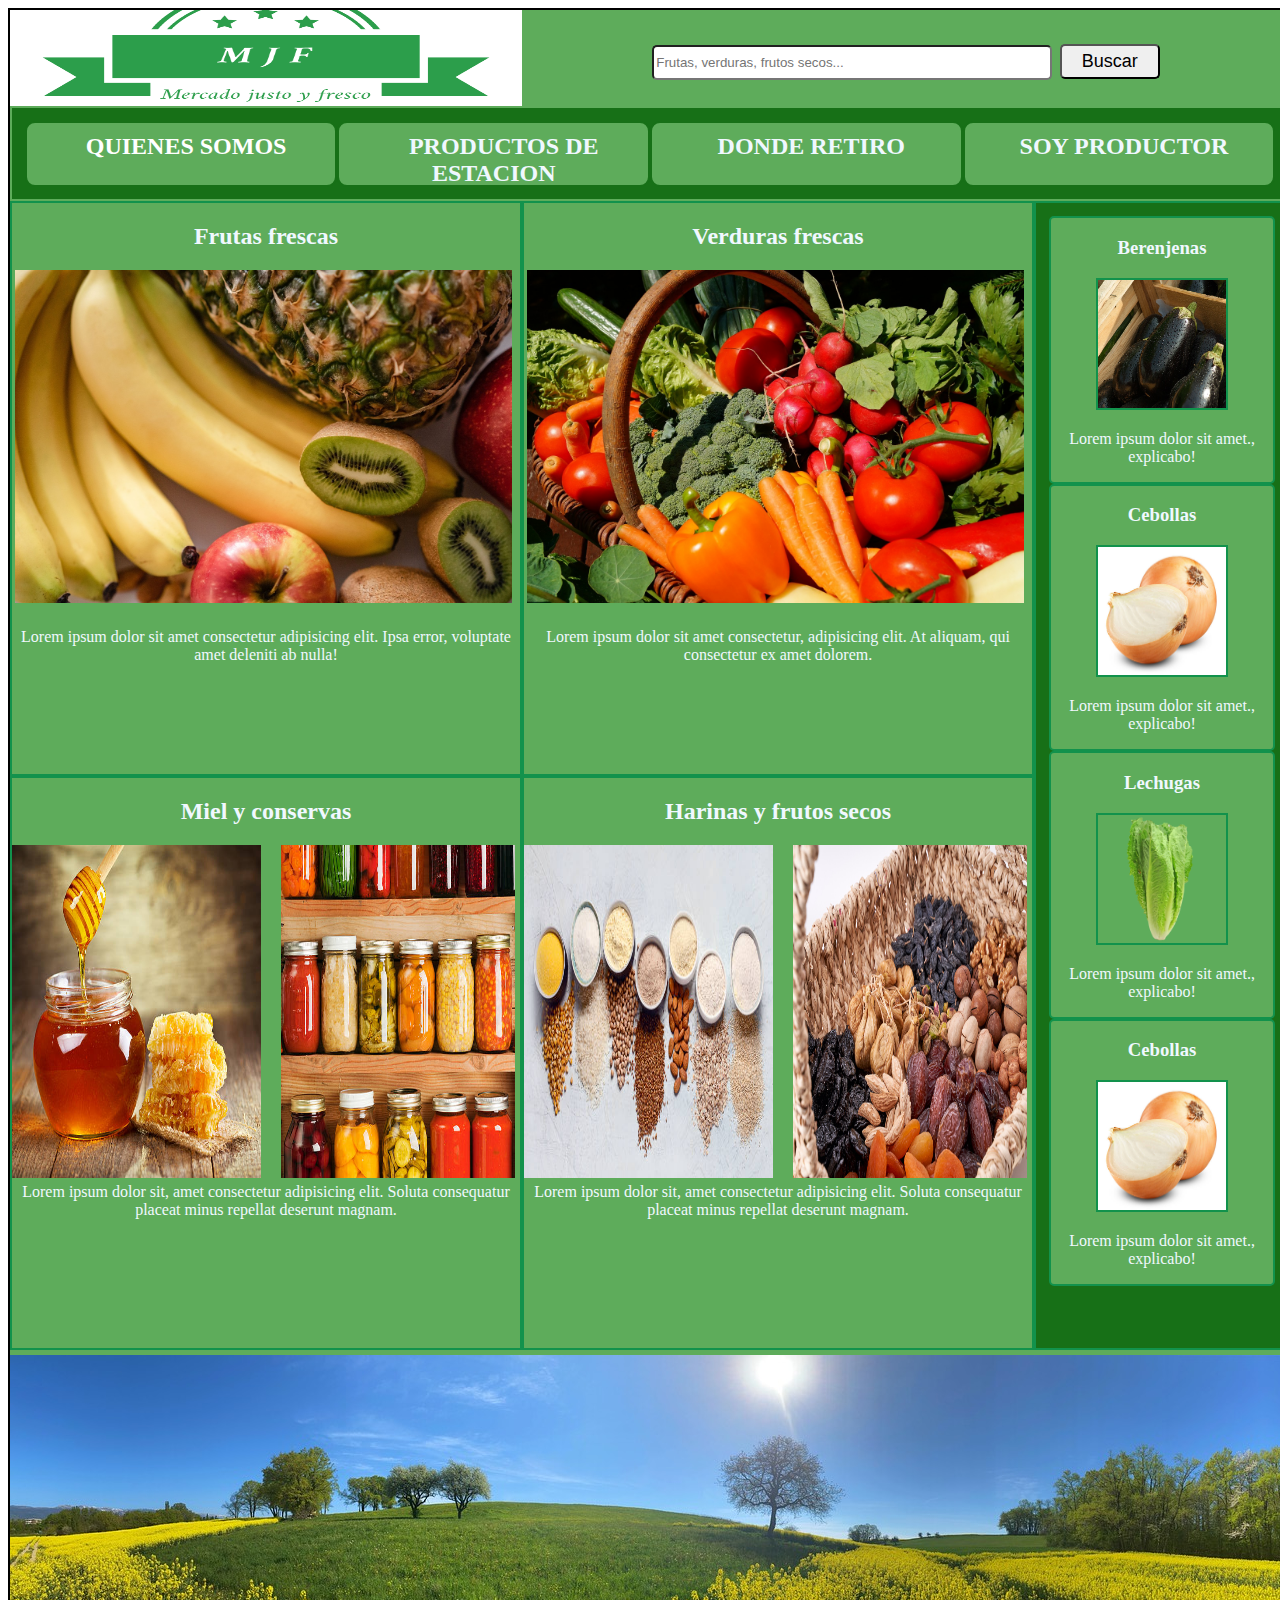
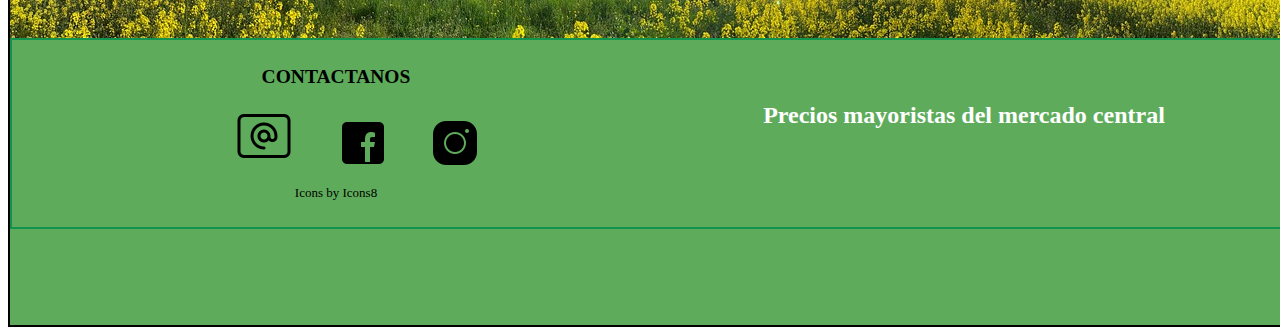
==== index.html @ 4e301769 "Add files via upload" ====
<!DOCTYPE html>
<html lang="en">
<head>
    <meta charset="UTF-8">
    <meta name="viewport" content="width=device-width, initial-scale=1.0">
    <title>Aprendiendo Grid</title>
    <link rel="stylesheet" href="../proyectoEcommerce/css/master.css"> 
</head>
<body>
   
    <div class="gridLayout">
      
      <div class="gridLogo"><!--caja1-->
        <img src="../proyectoEcommerce/images/logo.png" alt="Logo La justa" class="logo"/>
      </div>
      
      <div class="gridSearchBar"><!--caja2-->
        <form action="https://www.google.com.ar/?hl=es"  method="busqueda" target="buscar" >
    
              <p id="elementosBusqueda">
      
                <input type="search" name="busquedafrutasyhortalizas" placeholder="Frutas, verduras, frutos secos..." id="cajaTextoBusqueda" >
                  
                  <input type="submit" value="Buscar" id="botonBusqueda">
      
              </p>
      
         </form>
      </div>


        
     <div class="gridMInferior"><!--caja3-->
        
           <div id="gridMInferiorSec" ><a href="file:///C:/Users/lau_m/wSp/test-site/pGs/qSomos.html" title="Quienes somos"><strong id="mInferiorName">QUIENES SOMOS</strong></a></div>
           <div id="gridMInferiorSec" > <strong id="mInferiorName">PRODUCTOS DE ESTACION</strong> </div>
           <div id="gridMInferiorSec" ><strong id="mInferiorName">DONDE RETIRO</strong></div>
           <div id="gridMInferiorSec" ><strong id="mInferiorName">SOY PRODUCTOR</strong></div>
      
      </div>

      

     <div class="gridIngresoFrutas"> <!--caja5-->
        <p>
          <h2 id="frutasFrescas">Frutas frescas</h2> 
         </p>
         <a href="" title="Frutas frescas"><img src="../proyectoEcommerce/images/frutasTodas.jpg" alt="Frutas frescas" id="ingresoFrutas"/></a>
         <p id="descripcion"> Lorem ipsum dolor sit amet consectetur adipisicing elit. Ipsa error, voluptate amet deleniti ab nulla!</p>
      </div>
      <div class="gridIngresoVerduras"><!--caja6-->
        <p>
          <h2 id="verdurasFrescas">Verduras frescas</h2> 
        </p>
         <a href="" title="Verduras frescas"><img src="../proyectoEcommerce/images/verdurasTodas.jpg" alt="Frutas frescas" id="ingresoVerduras"/></a>
        <div class="descripcionPpal"><p > Lorem ipsum dolor sit amet consectetur, adipisicing elit. At aliquam, qui consectetur ex amet dolorem.</p></div>
      </div>
      

      
      <div class="gridAside"><!--caja7-->
        <aside>
          
          <div class="cuadroOfertas">
            <div class="artOfertado">
              <h3>
                Berenjenas
               </h3>
              <img src="../proyectoEcommerce/images/berenjenas.jpg" alt="Berenjenas" class="aOfertado"/>
              <p id="descripcion">Lorem ipsum dolor sit amet., explicabo!</p>
            </div>
            
            <div class="artOfertado">
              
              <h3>
                 Cebollas
               </h3>
               <img src="../proyectoEcommerce/images/cebollas.jpg" alt="Cebollas" class="aOfertado"/>
               <p id="descripcion">Lorem ipsum dolor sit amet., explicabo!</p>
              
             </div>
 
            <div class="artOfertado">
               <h3>
                 Lechugas
              </h3>
              <img src="../proyectoEcommerce/images/lechugas.webp" alt="Lechugas" class="aOfertado"/>
              <p id="descripcion"> Lorem ipsum dolor sit amet., explicabo!</p>
            </div>
            <div class="artOfertado">
              
              <h3>
                 Cebollas
               </h3>
               <img src="../proyectoEcommerce/images/cebollas.jpg" alt="Cebollas" class="aOfertado"/>
               <p id="descripcion"> Lorem ipsum dolor sit amet., explicabo!</p>
              
             </div>
           
          </div>




          
  
        
        </aside>



      </div>


      <div class="gridIngresoMielConservas"><!--caja8-->
            <p>
              <h2 id="mielConservas">Miel y conservas</h2> 
            </p>
             <a href="" title="Miel"><img src="../proyectoEcommerce/images/miel.jpg" alt="Miel" id="ingresoMiel"/></a>
           <a href="" title="Conservas"><img src="../proyectoEcommerce/images/conservas.jpg" alt="Conservas" id="ingresoConservas"/></a>

           <div class="descripcionPpal"><p > Lorem ipsum dolor sit, amet consectetur adipisicing elit. Soluta consequatur placeat minus repellat deserunt magnam.</p></div>
          </div>
          <div class="gridIngresoHarinasFrutosSecos">
            <p>
              <h2 id="harinasFrutosSecos">Harinas y frutos secos</h2> 
            </p>
             <a href="" title="Harinas"><img src="../proyectoEcommerce/images/harinas.jpg" alt="Harinas" id="ingresoHarinas" /></a> 
             <a href="" title="Frutos Secos"><img src="../proyectoEcommerce/images/frutosSecos.jpg" alt="Frutos Secos" id="ingresoFrutosSecos" /></a>

          <div class="descripcionPpal"><p > Lorem ipsum dolor sit, amet consectetur adipisicing elit. Soluta consequatur placeat minus repellat deserunt magnam.</p></div>
          </div>
       <div class="banner">
        <img src="../proyectoEcommerce/images/banner.jpg" alt="Banner" id="bannerFarm">


       </div> 

       <div class="gridFooter">


        <div class="contactosFooter">
          <p id="contacto">
            <h2>
             CONTACTANOS
            </h2>
          </p>
          <p>
            <ul id="contacto">
                <li>
                  
                 <a href="mailto:nowhere@mozilla.org"><img src="../proyectoEcommerce/images/emailIcon.png" alt="Icono de email"></a>
                </li>
                <li>
                  <a href="https://es-la.facebook.com/"><img src="../proyectoEcommerce/images/facebookIcon.png" alt="Icono de Facebook"></a>
                </li>
                <li><a href="https://www.instagram.com/"><img src="../proyectoEcommerce/images/instagramIcon.png" alt="Icono de Facebook"></a>
                </li>
  
  
             </ul>
        
           </p>
           <p>
            <a target="_blank" href="https://icons8.com" id="icons"> Icons by Icons8</a>
           </p>
      </div>
      <div class="infoImportanteFooter">
       
        <a href="http://www.mercadocentral.gob.ar/informaci%C3%B3n/precios-mayoristas-0" id="mercadoCentral"> <h2>Precios mayoristas del mercado central</h2></a>
      </div>
        
        
    
      </div>


     

 

    </div>
    <script src="scripts/main.js"></script>
 </body>
</html>
---- proyectoEcommerce/css/master.css ----
body{

    background-color: white;
    width: 100%;
   


}

.gridLayout{

    width: 100%;
    background-color: rgb(94, 172, 91); ;
    border: 2px solid black;
    display: grid;
    grid-template-columns: 40% 40% auto; 
    grid-template-rows: 5% 5% 30% 30% 15% 10%; 
    
    
    
  
}


a{
    color:white;
    text-decoration: none;
}
ul{
    list-style: none;
}




/*caja1*/
.gridLogo{ 
    width: 100%;
    height: 100%;
    padding: 0 0 20px 0;
    margin: 0;
    
   
}
.logo{
    width: 100%;
    height: 100%;
   
   
  }

  /*caja2*/

  .gridSearchBar{

    width: 100%;
    height: 100%;
    grid-column: 2/4;

   
 
  
   
  
  
  }
  #elementosBusqueda{/*contenedor de searchbar*/
    font-size: 30px ;
    color: rgb(235, 238, 236);
    text-align: center;
    margin: 0;
    padding: 1em;

  }
  



#botonBusqueda{/*boton que se cliquea para buscar*/

    font-size: large;
    width:100px ;
    height: 35px;
    border-radius: 5px;
    box-shadow: 10px;

}
#cajaTextoBusqueda{/*caja donde se ingresa el texto para buscar*/

    width: 400px;
    height: 35px;
    border-radius: 5px;
    box-shadow: 10px;
}




/*caja3 */

.gridMInferior{
    display: grid;
    grid-template-columns: 25% 25% 25% 25%; 
    grid-template-rows: 100%; 
    grid-column: 1/4; 
    color: aliceblue;
    border: 2px solid rgb(94, 172, 91);
    padding: 1% 1% 1% 1%;
    background-color:rgb(23, 112, 23);
    text-align: center;
    

}
#gridMInferiorSec{

    text-align: center;
    padding: 10px 30px 35px 40px;
    border: 2px solid rgb(23, 112, 23);
    background-color: rgb(94, 172, 91) ;
    border-radius: 10px;
    box-shadow: 5px;
    font-size: 1.5em;

}
#mInferiorName{

    padding: 5px 10px ;


}
#gridMInferiorSec:hover{
    background-color:rgb(33, 165, 33);
    border-radius: 10x solid black;
    box-shadow: 5px;
}


/*caja5*/
#ingresoFrutas{

    width: 98%;
    height: 78%;
   padding: 0 5px 5px 0;
   
 

}

#frutasFrescas{
    color: aliceblue;
}


.gridIngresoFrutas{

    text-align: center;
    align-items: center;
    border: 2px solid rgb(18, 146, 76);
    background-color: rgb(94, 172, 91) ;
    padding-bottom: 28%;
    color: aliceblue;
}
/*caja6*/
#ingresoVerduras{

    width: 98%;
    height: 78%;
   padding:0 5px 5px 0;
   
 

}

#verdurasFrescas{
    color: aliceblue;
}

.gridIngresoVerduras{

    text-align: center;
    align-items: center;
    border: 2px solid rgb(18, 146, 76);
    background-color: rgb(94, 172, 91);
    padding-bottom: 28%;
    color: aliceblue;
}

/*caja8*/
#ingresoMiel{

    width: 49%;
    height: 78%;
   padding:0 5px 5px 0;
   float: left;
   background-color: rgb(94, 172, 91) ;
   
 

}
#ingresoConservas{

    width: 46%;
    height: 78%;
   padding:0 5px 5px 0;
   float: right;
   
   
 

}


#mielConservas{
    color: aliceblue;
    background-color: rgb(94, 172, 91) ;
}

.gridIngresoMielConservas{

    text-align: center;
    align-items: center;
    border: 2px solid rgb(18, 146, 76);
    background-color: rgb(94, 172, 91);
    color: aliceblue;
    padding-bottom: 28%;
   

}

/*caja9*/
#ingresoHarinas{

    width: 49%;
    height: 78%;
   padding:0 5px 5px 0;
   float: left;
   
}
#ingresoFrutosSecos{

    width: 46%;
    height: 78%;
    padding:0 5px 5px 0;
   margin: 10 px;
   float: right;
}


#harinasFrutosSecos{
    color: aliceblue;
}

.gridIngresoHarinasFrutosSecos{

    text-align: center;
    align-items: center;
    border: 2px solid rgb(18, 146, 76);
    background-color: rgb(94, 172, 91) ;
    padding-bottom: 28%;
    color: aliceblue;
   

}
.gridAside {/*caja 7*/
    grid-row: 3/5; 
    grid-column: 3/4;
    padding: 5% 5% 5% 5%;
    background-color:rgb(23, 112, 23);
    text-align: center;
    color: aliceblue;
    border: 2px solid rgb(18, 146, 76);

}
#ofertaName{
    padding: 2px;
    margin: 0;
    display: flexbox;

}
.cuadroOfertas{
    display:grid;
    grid-template-columns: 100%;
    grid-template-rows: 0.5fr  ;
    
    
}

.aOfertado{ /*foto*/

    height: 8em;
    width: 8em;
    border: 2px solid rgb(18, 146, 76);

}

.artOfertado{
    border: 2px solid rgb(18, 146, 76);
    background-color: rgb(94, 172, 91) ;
    border-radius:  5px;
    box-shadow: 5px;


}

.banner{
    grid-row:5/6 ;
    grid-column: 1/4;

    
}
#bannerFarm{
    width: 100%;
    padding: 5px 0;
}

.gridFooter{/*caja10---- footer*/
   
   
    display: grid;
     grid-row: 6/7; 
     grid-column: 1/4;
     grid-template-columns:1fr 1fr; 
     border: 2px solid rgb(18, 146, 76);
     background-color:rgb(94, 172, 91);
     color: aliceblue;
     padding: 10px;
    



}
#contacto li{
    display: inline;
   padding: 1.5em;
}

.contactosFooter{

text-align: left;
color: black;
font-size: small;
text-align: center;

}

#icons{
    color: black;
}


.infoImportanteFooter{
    text-align: center;
    padding-top: 2em;
}
#mercadoCentral:hover{
    color: black;
    
}
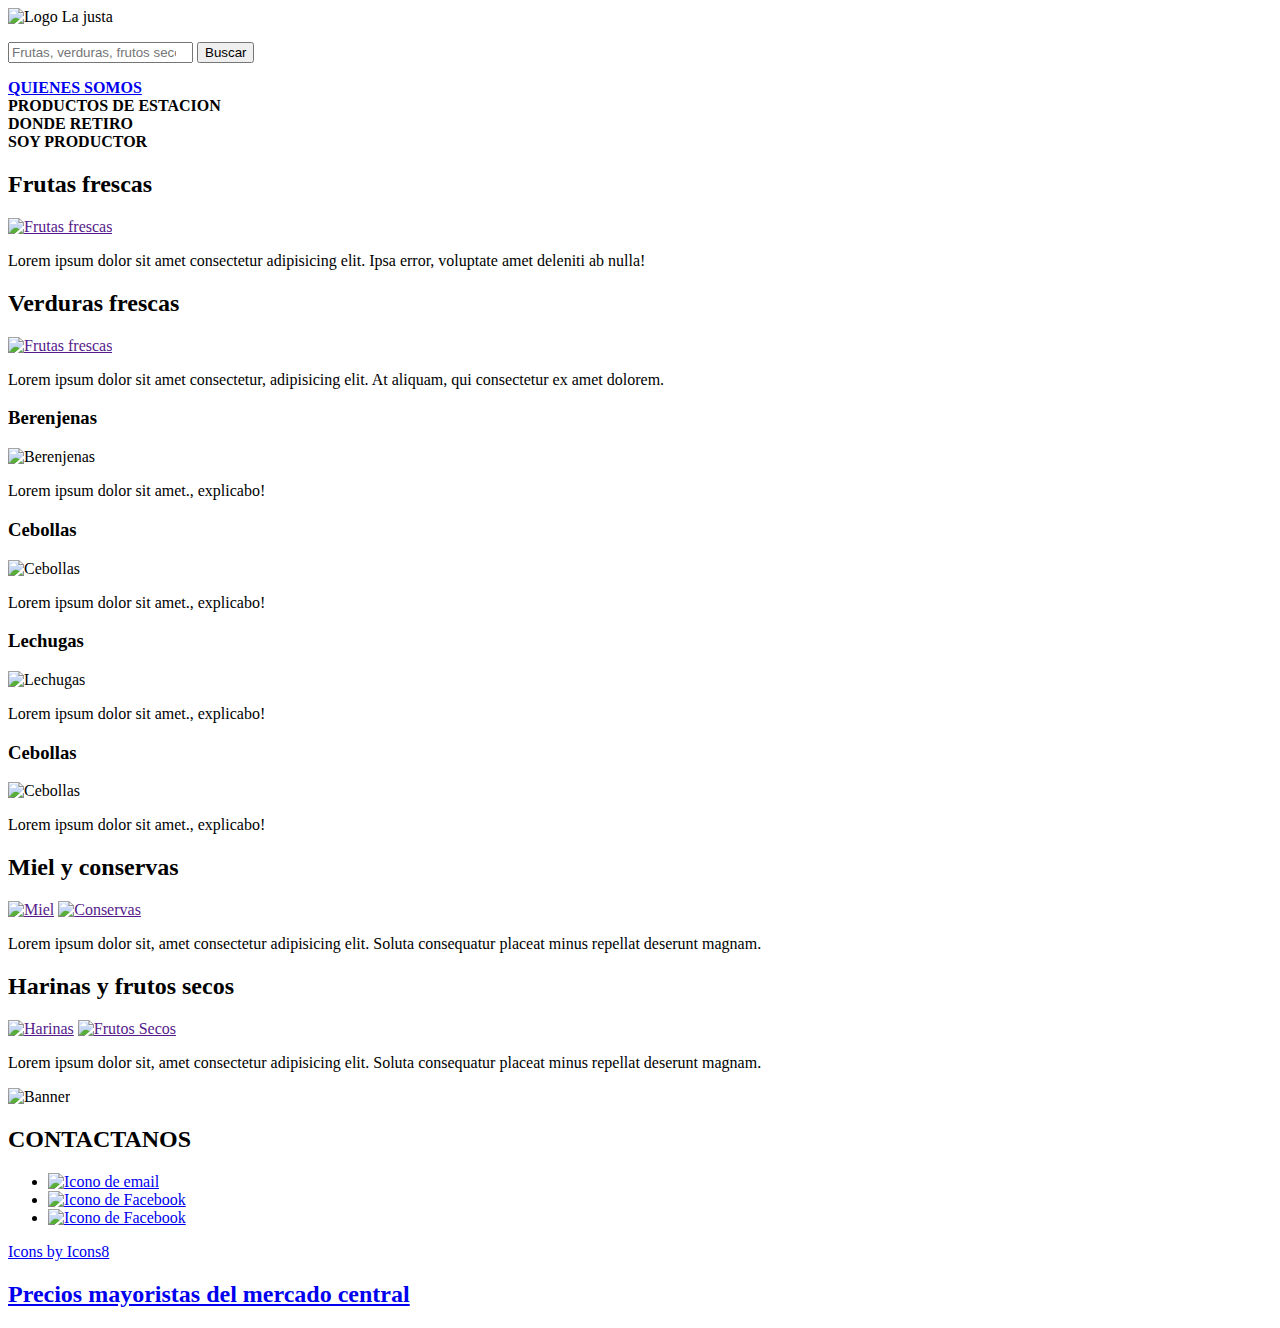
==== commit 4d83c825: "Add files via upload" ====
--- a/index.html
+++ b/index.html
@@ -4,7 +4,7 @@
     <meta charset="UTF-8">
     <meta name="viewport" content="width=device-width, initial-scale=1.0">
     <title>Aprendiendo Grid</title>
-    <link rel="stylesheet" href="../proyectoEcommerce/css/master.css"> 
+    <link rel="stylesheet" href="../proyecto-Ecommerce/css/master.css"> 
 </head>
 <body>
    
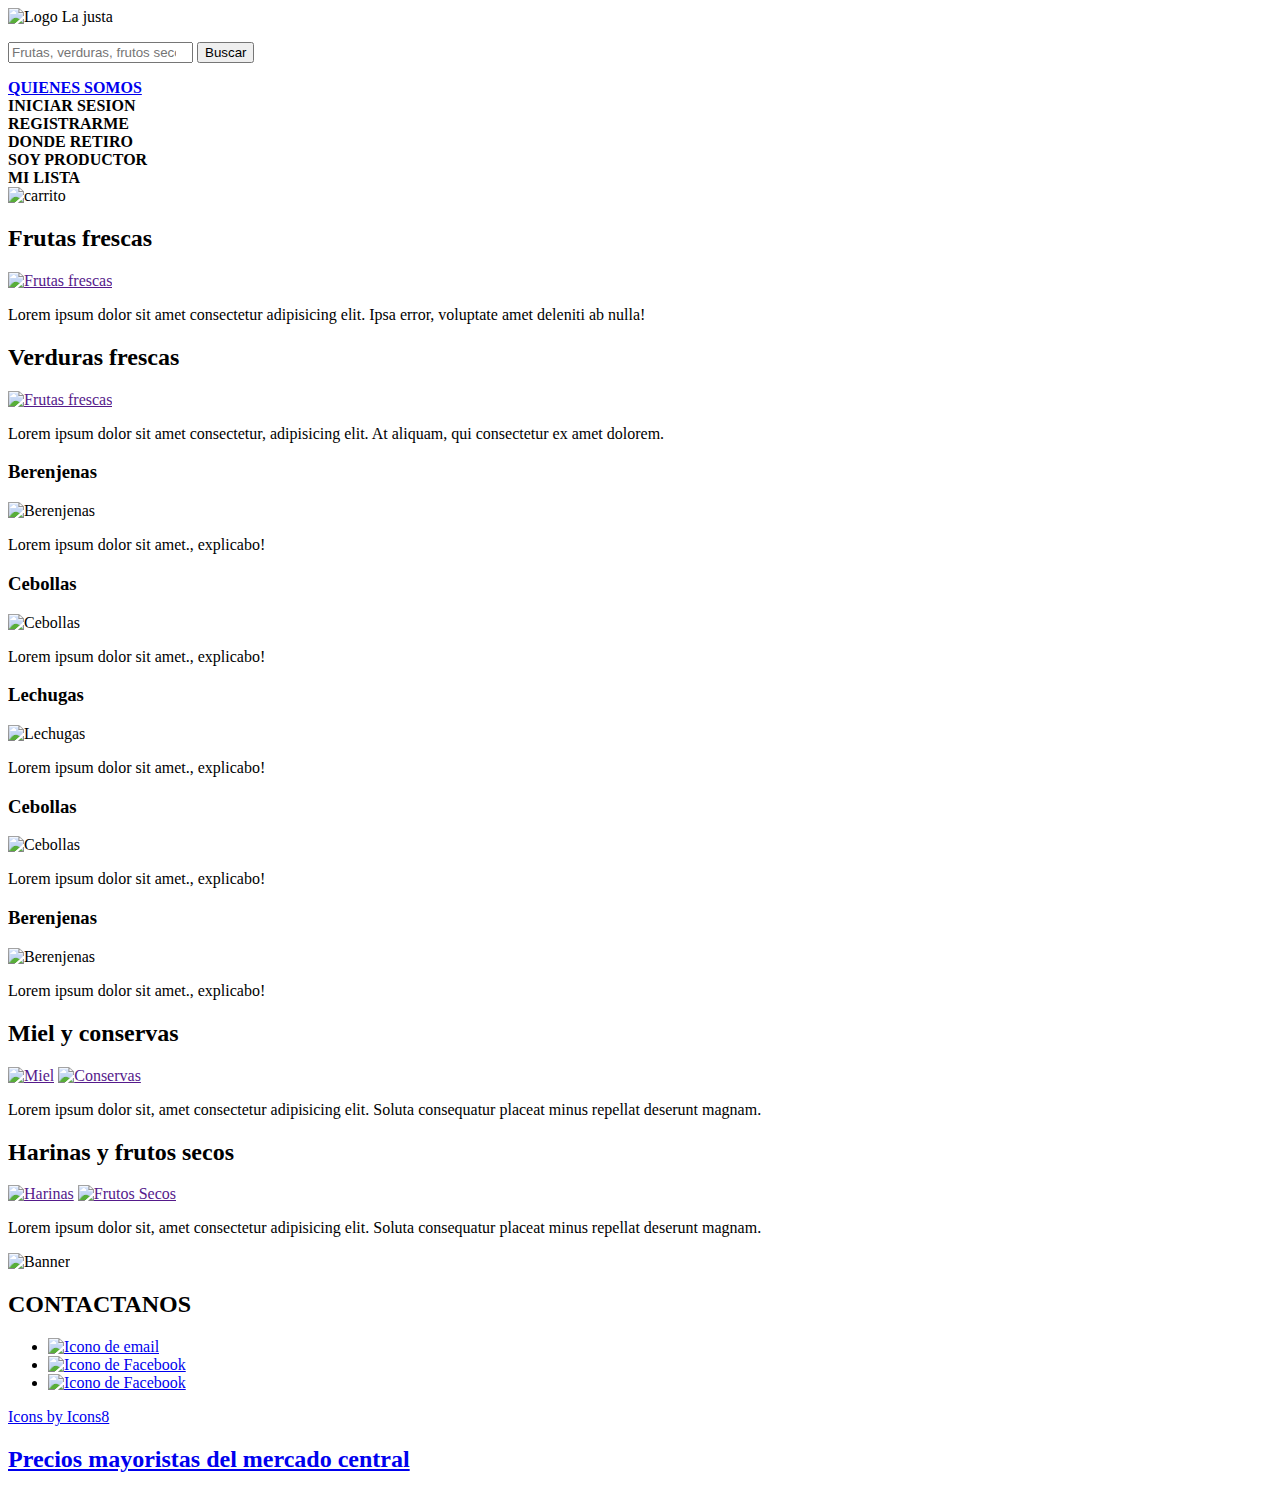
==== commit 61eba827: "Add files via upload" ====
--- a/index.html
+++ b/index.html
@@ -2,16 +2,18 @@
 <html lang="en">
 <head>
     <meta charset="UTF-8">
-    <meta name="viewport" content="width=device-width, initial-scale=1.0">
+    <meta name="viewport" content="width=device-width, initial-scale=1, shrink-to-fit=no">
     <title>Aprendiendo Grid</title>
+    <link rel="stylesheet" href="../proyecto-Ecommerce/bootstrap5/css/bootstrap-grid.min.css"> 
     <link rel="stylesheet" href="../proyecto-Ecommerce/css/master.css"> 
+
 </head>
-<body>
+<body >
    
-    <div class="gridLayout">
+    <div class="container">
       
       <div class="gridLogo"><!--caja1-->
-        <img src="../proyectoEcommerce/images/logo.png" alt="Logo La justa" class="logo"/>
+        <img src="../proyecto-Ecommerce/images/logo.png" alt="Logo La justa" class="logo"/>
       </div>
       
       <div class="gridSearchBar"><!--caja2-->
@@ -33,9 +35,13 @@
      <div class="gridMInferior"><!--caja3-->
         
            <div id="gridMInferiorSec" ><a href="file:///C:/Users/lau_m/wSp/test-site/pGs/qSomos.html" title="Quienes somos"><strong id="mInferiorName">QUIENES SOMOS</strong></a></div>
-           <div id="gridMInferiorSec" > <strong id="mInferiorName">PRODUCTOS DE ESTACION</strong> </div>
+           <div id="gridMInferiorSec" > <strong id="mInferiorName">INICIAR SESION</strong> </div>
+           <div id="gridMInferiorSec" ><strong id="mInferiorName">REGISTRARME</strong></div>
            <div id="gridMInferiorSec" ><strong id="mInferiorName">DONDE RETIRO</strong></div>
            <div id="gridMInferiorSec" ><strong id="mInferiorName">SOY PRODUCTOR</strong></div>
+           <div id="gridMInferiorSec" ><strong id="mInferiorName">MI LISTA</strong></div>
+           <div id="gridMInferiorIcon" ><img src="../proyecto-Ecommerce/images/carritoIcono.png" alt="carrito" id="mInferiorIcon"></div>
+          
       
       </div>
 
@@ -45,28 +51,28 @@
         <p>
           <h2 id="frutasFrescas">Frutas frescas</h2> 
          </p>
-         <a href="" title="Frutas frescas"><img src="../proyectoEcommerce/images/frutasTodas.jpg" alt="Frutas frescas" id="ingresoFrutas"/></a>
+         <a href="" title="Frutas frescas"><img src="../proyecto-Ecommerce/images/frutasTodas.jpg" alt="Frutas frescas" id="ingresoFrutas"/></a>
          <p id="descripcion"> Lorem ipsum dolor sit amet consectetur adipisicing elit. Ipsa error, voluptate amet deleniti ab nulla!</p>
       </div>
       <div class="gridIngresoVerduras"><!--caja6-->
         <p>
           <h2 id="verdurasFrescas">Verduras frescas</h2> 
         </p>
-         <a href="" title="Verduras frescas"><img src="../proyectoEcommerce/images/verdurasTodas.jpg" alt="Frutas frescas" id="ingresoVerduras"/></a>
+         <a href="" title="Verduras frescas"><img src="../proyecto-Ecommerce/images/verdurasTodas.jpg" alt="Frutas frescas" id="ingresoVerduras"/></a>
         <div class="descripcionPpal"><p > Lorem ipsum dolor sit amet consectetur, adipisicing elit. At aliquam, qui consectetur ex amet dolorem.</p></div>
       </div>
       
 
       
-      <div class="gridAside"><!--caja7-->
-        <aside>
+      <aside class="hidden-sm "><!--caja7-->
+        <div class="gridAside " >
           
           <div class="cuadroOfertas">
             <div class="artOfertado">
               <h3>
                 Berenjenas
                </h3>
-              <img src="../proyectoEcommerce/images/berenjenas.jpg" alt="Berenjenas" class="aOfertado"/>
+              <img src="../proyecto-Ecommerce/images/berenjenas.jpg" alt="Berenjenas" class="aOfertado"/>
               <p id="descripcion">Lorem ipsum dolor sit amet., explicabo!</p>
             </div>
             
@@ -75,7 +81,7 @@
               <h3>
                  Cebollas
                </h3>
-               <img src="../proyectoEcommerce/images/cebollas.jpg" alt="Cebollas" class="aOfertado"/>
+               <img src="../proyecto-Ecommerce/images/cebollas.jpg" alt="Cebollas" class="aOfertado"/>
                <p id="descripcion">Lorem ipsum dolor sit amet., explicabo!</p>
               
              </div>
@@ -84,7 +90,7 @@
                <h3>
                  Lechugas
               </h3>
-              <img src="../proyectoEcommerce/images/lechugas.webp" alt="Lechugas" class="aOfertado"/>
+              <img src="../proyecto-Ecommerce/images/lechugas.webp" alt="Lechugas" class="aOfertado"/>
               <p id="descripcion"> Lorem ipsum dolor sit amet., explicabo!</p>
             </div>
             <div class="artOfertado">
@@ -92,10 +98,17 @@
               <h3>
                  Cebollas
                </h3>
-               <img src="../proyectoEcommerce/images/cebollas.jpg" alt="Cebollas" class="aOfertado"/>
+               <img src="../proyecto-Ecommerce/images/cebollas.jpg" alt="Cebollas" class="aOfertado"/>
                <p id="descripcion"> Lorem ipsum dolor sit amet., explicabo!</p>
               
              </div>
+             <div class="artOfertado">
+              <h3>
+                Berenjenas
+               </h3>
+              <img src="../proyecto-Ecommerce/images/berenjenas.jpg" alt="Berenjenas" class="aOfertado"/>
+              <p id="descripcion">Lorem ipsum dolor sit amet., explicabo!</p>
+            </div>
            
           </div>
 
@@ -105,19 +118,19 @@
           
   
         
-        </aside>
+        </div>
 
 
 
-      </div>
+      </aside>
 
 
       <div class="gridIngresoMielConservas"><!--caja8-->
             <p>
               <h2 id="mielConservas">Miel y conservas</h2> 
             </p>
-             <a href="" title="Miel"><img src="../proyectoEcommerce/images/miel.jpg" alt="Miel" id="ingresoMiel"/></a>
-           <a href="" title="Conservas"><img src="../proyectoEcommerce/images/conservas.jpg" alt="Conservas" id="ingresoConservas"/></a>
+             <a href="" title="Miel"><img src="../proyecto-Ecommerce/images/miel.jpg" alt="Miel" id="ingresoMiel"/></a>
+           <a href="" title="Conservas"><img src="../proyecto-Ecommerce/images/conservas.jpg" alt="Conservas" id="ingresoConservas"/></a>
 
            <div class="descripcionPpal"><p > Lorem ipsum dolor sit, amet consectetur adipisicing elit. Soluta consequatur placeat minus repellat deserunt magnam.</p></div>
           </div>
@@ -125,13 +138,13 @@
             <p>
               <h2 id="harinasFrutosSecos">Harinas y frutos secos</h2> 
             </p>
-             <a href="" title="Harinas"><img src="../proyectoEcommerce/images/harinas.jpg" alt="Harinas" id="ingresoHarinas" /></a> 
-             <a href="" title="Frutos Secos"><img src="../proyectoEcommerce/images/frutosSecos.jpg" alt="Frutos Secos" id="ingresoFrutosSecos" /></a>
+             <a href="" title="Harinas"><img src="../proyecto-Ecommerce/images/harinas.jpg" alt="Harinas" id="ingresoHarinas" /></a> 
+             <a href="" title="Frutos Secos"><img src="../proyecto-Ecommerce/images/frutosSecos.jpg" alt="Frutos Secos" id="ingresoFrutosSecos" /></a>
 
           <div class="descripcionPpal"><p > Lorem ipsum dolor sit, amet consectetur adipisicing elit. Soluta consequatur placeat minus repellat deserunt magnam.</p></div>
           </div>
        <div class="banner">
-        <img src="../proyectoEcommerce/images/banner.jpg" alt="Banner" id="bannerFarm">
+        <img src="../proyecto-Ecommerce/images/banner.jpg" alt="Banner" id="bannerFarm">
 
 
        </div> 
@@ -149,12 +162,12 @@
             <ul id="contacto">
                 <li>
                   
-                 <a href="mailto:nowhere@mozilla.org"><img src="../proyectoEcommerce/images/emailIcon.png" alt="Icono de email"></a>
+                 <a href="mailto:nowhere@mozilla.org"><img src="../proyecto-Ecommerce/images/emailIcon.png" alt="Icono de email"></a>
                 </li>
                 <li>
-                  <a href="https://es-la.facebook.com/"><img src="../proyectoEcommerce/images/facebookIcon.png" alt="Icono de Facebook"></a>
+                  <a href="https://es-la.facebook.com/"><img src="../proyecto-Ecommerce/images/facebookIcon.png" alt="Icono de Facebook"></a>
                 </li>
-                <li><a href="https://www.instagram.com/"><img src="../proyectoEcommerce/images/instagramIcon.png" alt="Icono de Facebook"></a>
+                <li><a href="https://www.instagram.com/"><img src="../proyecto-Ecommerce/images/instagramIcon.png" alt="Icono de Facebook"></a>
                 </li>
   
   
@@ -181,5 +194,6 @@
 
     </div>
     <script src="scripts/main.js"></script>
+    <script src="scripts/bootstrap.bundle.min.js"></script>
  </body>
 </html>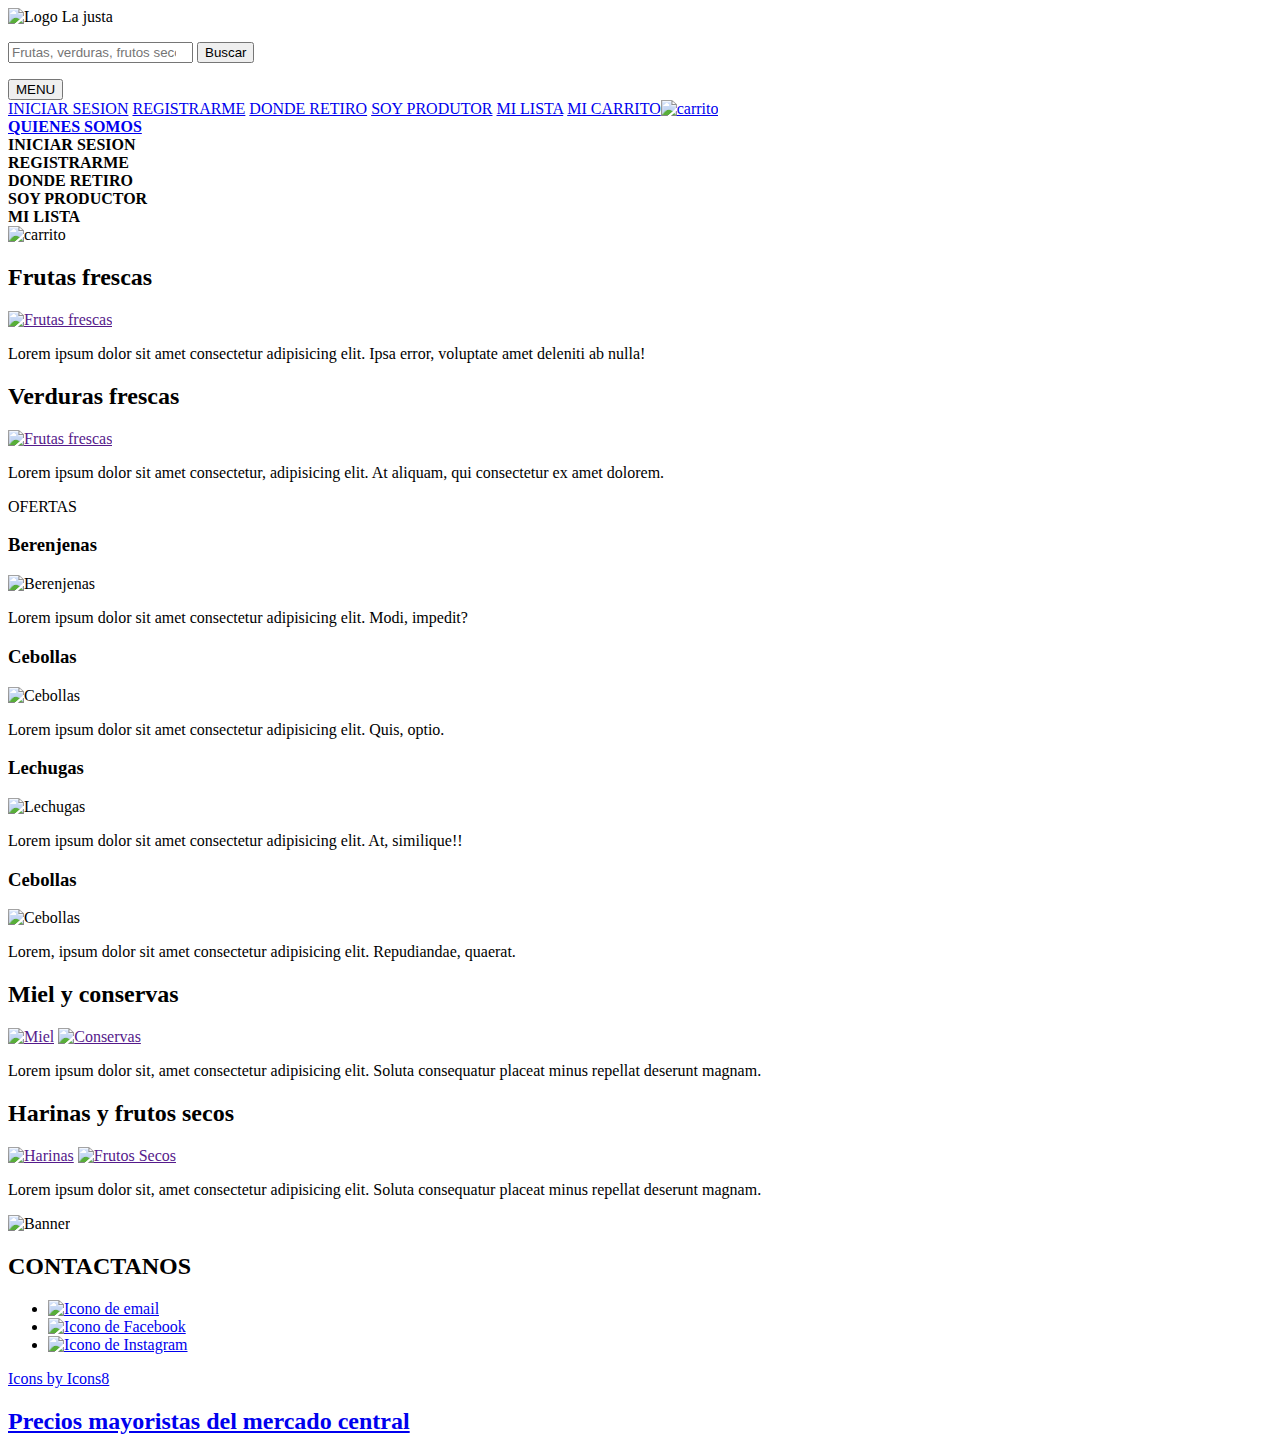
==== commit 9b0c9b88: "Add files via upload" ====
--- a/index.html
+++ b/index.html
@@ -30,6 +30,18 @@
          </form>
       </div>
 
+      <div class="dropdownMenu"><!--bton para menu en medias hasta 1199 px-->
+        <button onclick="myFunction()" class="drop-button">MENU</button>
+       <div id="myDropdown" class="dropdown-content">
+         <a href="#">INICIAR SESION</a>
+         <a href="#">REGISTRARME</a>
+         <a href="#">DONDE RETIRO</a>
+         <a href="#">SOY PRODUTOR</a>
+         <a href="#">MI LISTA</a>
+         <a href="#" id="contenedorIcon">MI CARRITO<img src="../proyecto-Ecommerce/images/carritoIcono.png" alt="carrito" id="mInferiorIcon"></a>
+       </div>
+     </div>
+
 
         
      <div class="gridMInferior"><!--caja3-->
@@ -59,66 +71,62 @@
           <h2 id="verdurasFrescas">Verduras frescas</h2> 
         </p>
          <a href="" title="Verduras frescas"><img src="../proyecto-Ecommerce/images/verdurasTodas.jpg" alt="Frutas frescas" id="ingresoVerduras"/></a>
-        <div class="descripcionPpal"><p > Lorem ipsum dolor sit amet consectetur, adipisicing elit. At aliquam, qui consectetur ex amet dolorem.</p></div>
-      </div>
-      
-
-      
-      <aside class="hidden-sm "><!--caja7-->
-        <div class="gridAside " >
+        <div id="descripcion"><p > Lorem ipsum dolor sit amet consectetur, adipisicing elit. At aliquam, qui consectetur ex amet dolorem.</p></div>
+      </div>
+      
+
+      
+      <aside class="gridAside" ><!--caja7-->
+        <div class="nameOfertas">
+          <p>
+            OFERTAS
+          </p>
+
+         </div>
+         <div class="artOfertado">
+          <h3>
+            Berenjenas
+           </h3>
+          <img src="../proyecto-Ecommerce/images/berenjenas.jpg" alt="Berenjenas" class="aOfertado"/>
+          <p id="descripcion">Lorem ipsum dolor sit amet consectetur adipisicing elit. Modi, impedit?</p>
+         </div>
+      
+         <div class="artOfertado">
+        
+          <h3>
+             Cebollas
+           </h3>
+           <img src="../proyecto-Ecommerce/images/cebollas.jpg" alt="Cebollas" class="aOfertado"/>
+           <p id="descripcion">Lorem ipsum dolor sit amet consectetur adipisicing elit. Quis, optio.</p>
+        
+         </div>
+
+         <div class="artOfertado">
+           <h3>
+             Lechugas
+          </h3>
+          <img src="../proyecto-Ecommerce/images/lechugas.webp" alt="Lechugas" class="aOfertado"/>
+          <p id="descripcion"> Lorem ipsum dolor sit amet consectetur adipisicing elit. At, similique!!</p>
+         </div>
+
+         <div class="artOfertado">
+        
+            <h3>
+                Cebollas
+             </h3>
+             <img src="../proyecto-Ecommerce/images/cebollas.jpg" alt="Cebollas" class="aOfertado"/>
+             <p id="descripcion"> Lorem, ipsum dolor sit amet consectetur adipisicing elit. Repudiandae, quaerat.</p>
+        
+          </div>
           
-          <div class="cuadroOfertas">
-            <div class="artOfertado">
-              <h3>
-                Berenjenas
-               </h3>
-              <img src="../proyecto-Ecommerce/images/berenjenas.jpg" alt="Berenjenas" class="aOfertado"/>
-              <p id="descripcion">Lorem ipsum dolor sit amet., explicabo!</p>
-            </div>
-            
-            <div class="artOfertado">
-              
-              <h3>
-                 Cebollas
-               </h3>
-               <img src="../proyecto-Ecommerce/images/cebollas.jpg" alt="Cebollas" class="aOfertado"/>
-               <p id="descripcion">Lorem ipsum dolor sit amet., explicabo!</p>
-              
-             </div>
- 
-            <div class="artOfertado">
-               <h3>
-                 Lechugas
-              </h3>
-              <img src="../proyecto-Ecommerce/images/lechugas.webp" alt="Lechugas" class="aOfertado"/>
-              <p id="descripcion"> Lorem ipsum dolor sit amet., explicabo!</p>
-            </div>
-            <div class="artOfertado">
-              
-              <h3>
-                 Cebollas
-               </h3>
-               <img src="../proyecto-Ecommerce/images/cebollas.jpg" alt="Cebollas" class="aOfertado"/>
-               <p id="descripcion"> Lorem ipsum dolor sit amet., explicabo!</p>
-              
-             </div>
-             <div class="artOfertado">
-              <h3>
-                Berenjenas
-               </h3>
-              <img src="../proyecto-Ecommerce/images/berenjenas.jpg" alt="Berenjenas" class="aOfertado"/>
-              <p id="descripcion">Lorem ipsum dolor sit amet., explicabo!</p>
-            </div>
-           
-          </div>
-
+         
 
 
 
           
   
         
-        </div>
+        
 
 
 
@@ -132,7 +140,7 @@
              <a href="" title="Miel"><img src="../proyecto-Ecommerce/images/miel.jpg" alt="Miel" id="ingresoMiel"/></a>
            <a href="" title="Conservas"><img src="../proyecto-Ecommerce/images/conservas.jpg" alt="Conservas" id="ingresoConservas"/></a>
 
-           <div class="descripcionPpal"><p > Lorem ipsum dolor sit, amet consectetur adipisicing elit. Soluta consequatur placeat minus repellat deserunt magnam.</p></div>
+           <div id="descripcion"><p > Lorem ipsum dolor sit, amet consectetur adipisicing elit. Soluta consequatur placeat minus repellat deserunt magnam.</p></div>
           </div>
           <div class="gridIngresoHarinasFrutosSecos">
             <p>
@@ -141,7 +149,7 @@
              <a href="" title="Harinas"><img src="../proyecto-Ecommerce/images/harinas.jpg" alt="Harinas" id="ingresoHarinas" /></a> 
              <a href="" title="Frutos Secos"><img src="../proyecto-Ecommerce/images/frutosSecos.jpg" alt="Frutos Secos" id="ingresoFrutosSecos" /></a>
 
-          <div class="descripcionPpal"><p > Lorem ipsum dolor sit, amet consectetur adipisicing elit. Soluta consequatur placeat minus repellat deserunt magnam.</p></div>
+          <div id="descripcion"><p > Lorem ipsum dolor sit, amet consectetur adipisicing elit. Soluta consequatur placeat minus repellat deserunt magnam.</p></div>
           </div>
        <div class="banner">
         <img src="../proyecto-Ecommerce/images/banner.jpg" alt="Banner" id="bannerFarm">
@@ -153,8 +161,8 @@
 
 
         <div class="contactosFooter">
-          <p id="contacto">
-            <h2>
+          <p >
+            <h2 id="contacto">
              CONTACTANOS
             </h2>
           </p>
@@ -162,12 +170,12 @@
             <ul id="contacto">
                 <li>
                   
-                 <a href="mailto:nowhere@mozilla.org"><img src="../proyecto-Ecommerce/images/emailIcon.png" alt="Icono de email"></a>
+                 <a href="mailto:nowhere@mozilla.org"><img src="../proyecto-Ecommerce/images/emailIcon.png" alt="Icono de email" id="icon"></a>
                 </li>
                 <li>
-                  <a href="https://es-la.facebook.com/"><img src="../proyecto-Ecommerce/images/facebookIcon.png" alt="Icono de Facebook"></a>
+                  <a href="https://es-la.facebook.com/"><img src="../proyecto-Ecommerce/images/facebookIcon.png" alt="Icono de Facebook" id="icon"></a>
                 </li>
-                <li><a href="https://www.instagram.com/"><img src="../proyecto-Ecommerce/images/instagramIcon.png" alt="Icono de Facebook"></a>
+                <li><a href="https://www.instagram.com/"><img src="../proyecto-Ecommerce/images/instagramIcon.png" alt="Icono de Instagram" id="icon"></a>
                 </li>
   
   
@@ -175,7 +183,7 @@
         
            </p>
            <p>
-            <a target="_blank" href="https://icons8.com" id="icons"> Icons by Icons8</a>
+            <a target="_blank" href="https://icons8.com" id="iconRef"> Icons by Icons8</a>
            </p>
       </div>
       <div class="infoImportanteFooter">
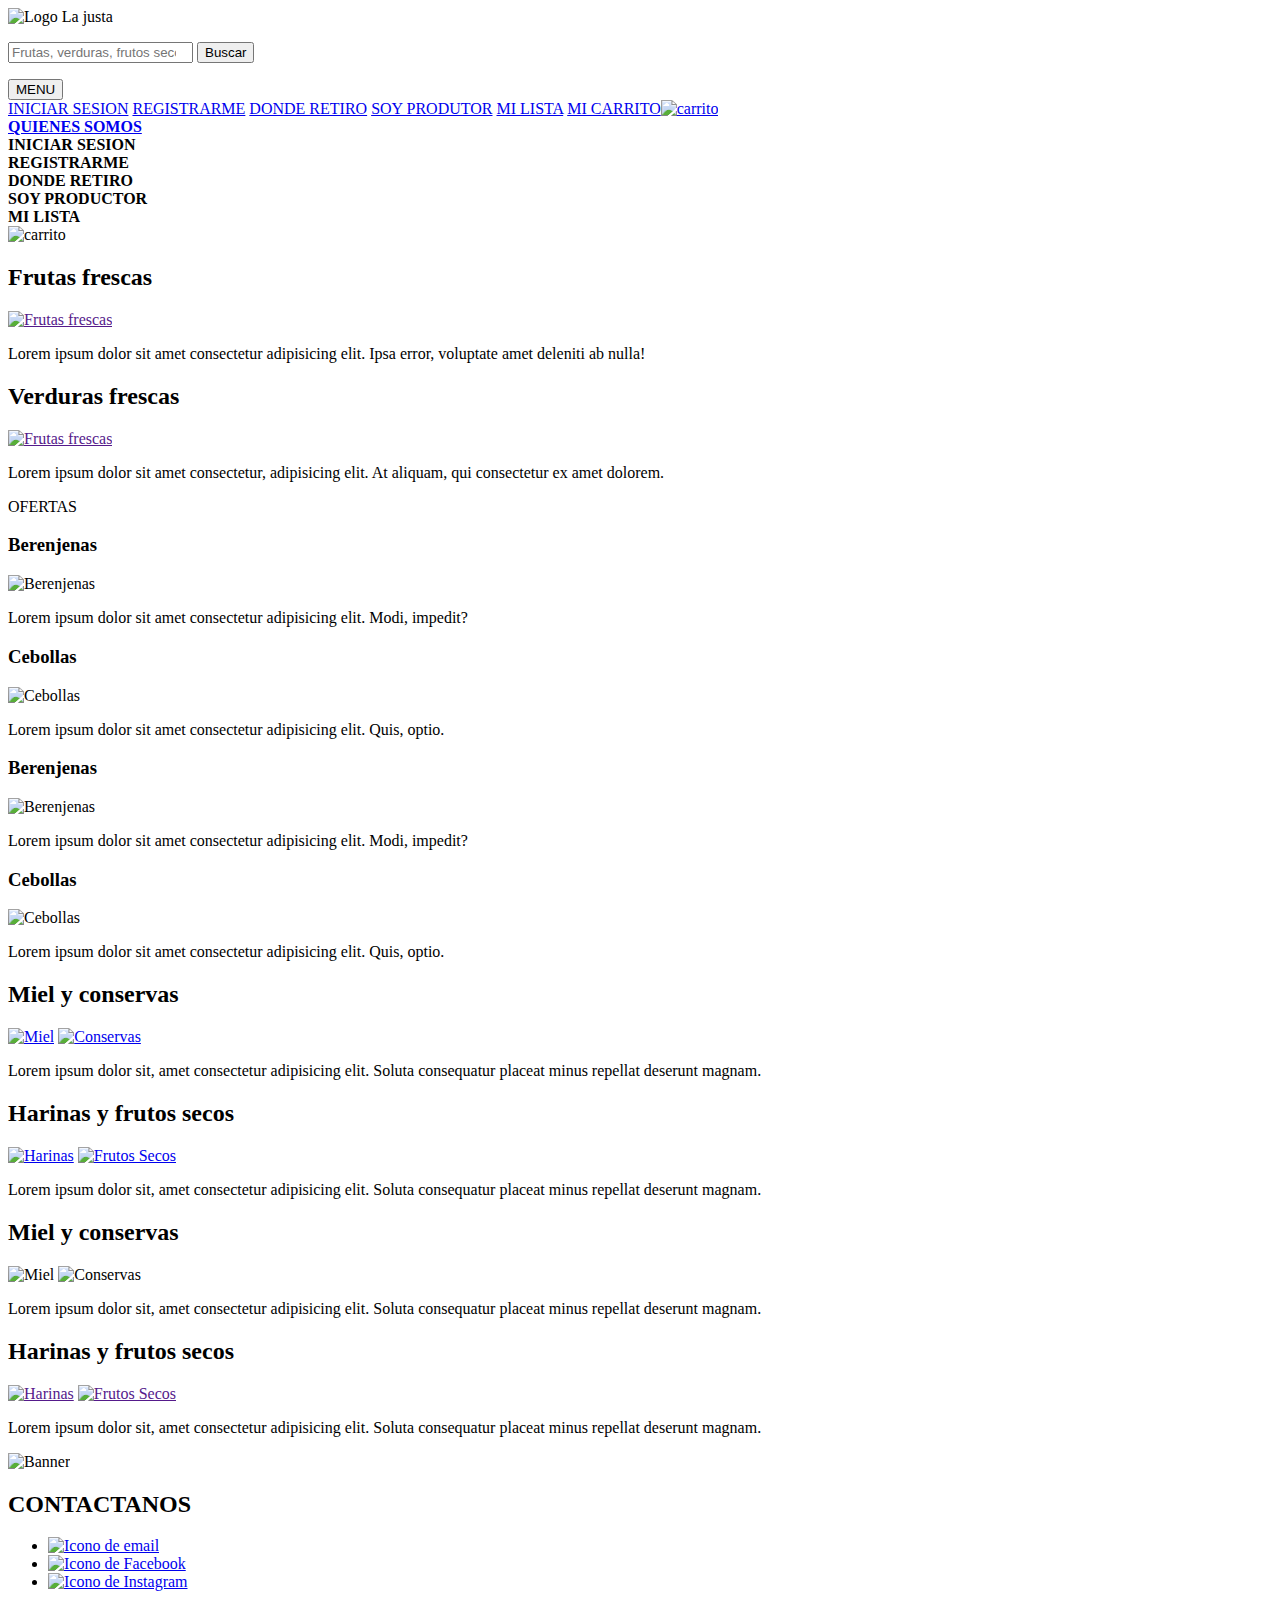
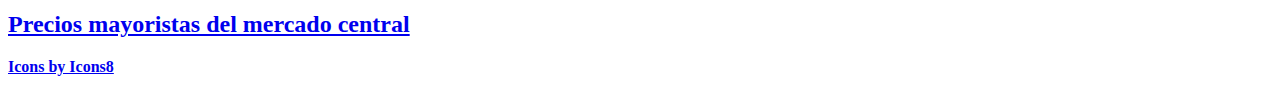
==== commit d1197a4c: "actualizacion de media quieries" ====
--- a/index.html
+++ b/index.html
@@ -29,6 +29,7 @@
       
          </form>
       </div>
+
 
       <div class="dropdownMenu"><!--bton para menu en medias hasta 1199 px-->
         <button onclick="myFunction()" class="drop-button">MENU</button>
@@ -42,6 +43,8 @@
        </div>
      </div>
 
+      
+
 
         
      <div class="gridMInferior"><!--caja3-->
@@ -56,6 +59,7 @@
           
       
       </div>
+      
 
       
 
@@ -100,48 +104,68 @@
            <p id="descripcion">Lorem ipsum dolor sit amet consectetur adipisicing elit. Quis, optio.</p>
         
          </div>
-
-         <div class="artOfertado">
-           <h3>
-             Lechugas
-          </h3>
-          <img src="../proyecto-Ecommerce/images/lechugas.webp" alt="Lechugas" class="aOfertado"/>
-          <p id="descripcion"> Lorem ipsum dolor sit amet consectetur adipisicing elit. At, similique!!</p>
-         </div>
-
-         <div class="artOfertado">
-        
-            <h3>
-                Cebollas
-             </h3>
-             <img src="../proyecto-Ecommerce/images/cebollas.jpg" alt="Cebollas" class="aOfertado"/>
-             <p id="descripcion"> Lorem, ipsum dolor sit amet consectetur adipisicing elit. Repudiandae, quaerat.</p>
-        
-          </div>
-          
+         <div class="artOfertado">
+          <h3>
+            Berenjenas
+           </h3>
+          <img src="../proyecto-Ecommerce/images/berenjenas.jpg" alt="Berenjenas" class="aOfertado"/>
+          <p id="descripcion">Lorem ipsum dolor sit amet consectetur adipisicing elit. Modi, impedit?</p>
+         </div>
+      
+         <div class="artOfertado">
+        
+          <h3>
+             Cebollas
+           </h3>
+           <img src="../proyecto-Ecommerce/images/cebollas.jpg" alt="Cebollas" class="aOfertado"/>
+           <p id="descripcion">Lorem ipsum dolor sit amet consectetur adipisicing elit. Quis, optio.</p>
+        
+         </div>
+
          
-
-
-
-          
-  
-        
-        
-
-
+          
 
       </aside>
 
-
+      
+
+      <div class="contenedorMielConservas"><!--solo figura en media de 991 a 1500-->
+        <p>
+          <h2 id="nameMC">Miel y conservas</h2> 
+        </p>
+        <a href="#"><img src="../proyecto-Ecommerce/images/miel.jpg" alt="Miel" /></a>
+        <a href="#"><img src="../proyecto-Ecommerce/images/conservas.jpg" alt="Conservas" class="top"/></a>
+
+        <div id="descripcion"><p > Lorem ipsum dolor sit, amet consectetur adipisicing elit. Soluta consequatur placeat minus repellat deserunt magnam.</p></div>
+      </div>
+    
+     <div class="contenedorHarinasFrutosSecos"><!--solo figura en media de 991 a 1500-->
+        <p>
+          <h2 id="nameHFS">Harinas y frutos secos</h2> 
+        </p>
+        <a href="#"><img src="../proyecto-Ecommerce/images/harinas.jpg" alt="Harinas" /></a>
+        <a href="#"><img src="../proyecto-Ecommerce/images/frutosSecos.jpg" alt="Frutos Secos" class="top"/></a>
+
+        <div id="descripcion"><p > Lorem ipsum dolor sit, amet consectetur adipisicing elit. Soluta consequatur placeat minus repellat deserunt magnam.</p></div>
+      </div>
+      
+
+
+      
+      
       <div class="gridIngresoMielConservas"><!--caja8-->
             <p>
               <h2 id="mielConservas">Miel y conservas</h2> 
             </p>
-             <a href="" title="Miel"><img src="../proyecto-Ecommerce/images/miel.jpg" alt="Miel" id="ingresoMiel"/></a>
-           <a href="" title="Conservas"><img src="../proyecto-Ecommerce/images/conservas.jpg" alt="Conservas" id="ingresoConservas"/></a>
-
+            <a><img src="../proyecto-Ecommerce/images/miel.jpg" alt="Miel" id="ingresoMiel"/></a>
+            <a><img src="../proyecto-Ecommerce/images/conservas.jpg" alt="Conservas" id="ingresoConservas" /></a>
+            
            <div id="descripcion"><p > Lorem ipsum dolor sit, amet consectetur adipisicing elit. Soluta consequatur placeat minus repellat deserunt magnam.</p></div>
-          </div>
+        </div>
+
+
+        
+
           <div class="gridIngresoHarinasFrutosSecos">
             <p>
               <h2 id="harinasFrutosSecos">Harinas y frutos secos</h2> 
@@ -151,10 +175,14 @@
 
           <div id="descripcion"><p > Lorem ipsum dolor sit, amet consectetur adipisicing elit. Soluta consequatur placeat minus repellat deserunt magnam.</p></div>
           </div>
+
+
+
+          
+
+
        <div class="banner">
         <img src="../proyecto-Ecommerce/images/banner.jpg" alt="Banner" id="bannerFarm">
-
-
        </div> 
 
        <div class="gridFooter">
@@ -162,7 +190,7 @@
 
         <div class="contactosFooter">
           <p >
-            <h2 id="contacto">
+            <h2 id="contactoName">
              CONTACTANOS
             </h2>
           </p>
@@ -182,18 +210,22 @@
              </ul>
         
            </p>
-           <p>
-            <a target="_blank" href="https://icons8.com" id="iconRef"> Icons by Icons8</a>
-           </p>
+           
       </div>
       <div class="infoImportanteFooter">
        
         <a href="http://www.mercadocentral.gob.ar/informaci%C3%B3n/precios-mayoristas-0" id="mercadoCentral"> <h2>Precios mayoristas del mercado central</h2></a>
-      </div>
-        
-        
-    
-      </div>
+
+        <p>
+          <a target="_blank" href="https://icons8.com" id="iconRef"><strong>Icons by Icons8</strong> </a>
+         </p>
+          
+          
+      
+        </div>
+
+      </div>
+      
 
 
      
@@ -204,4 +236,8 @@
     <script src="scripts/main.js"></script>
     <script src="scripts/bootstrap.bundle.min.js"></script>
  </body>
-</html>+</html>
+
+
+
+
